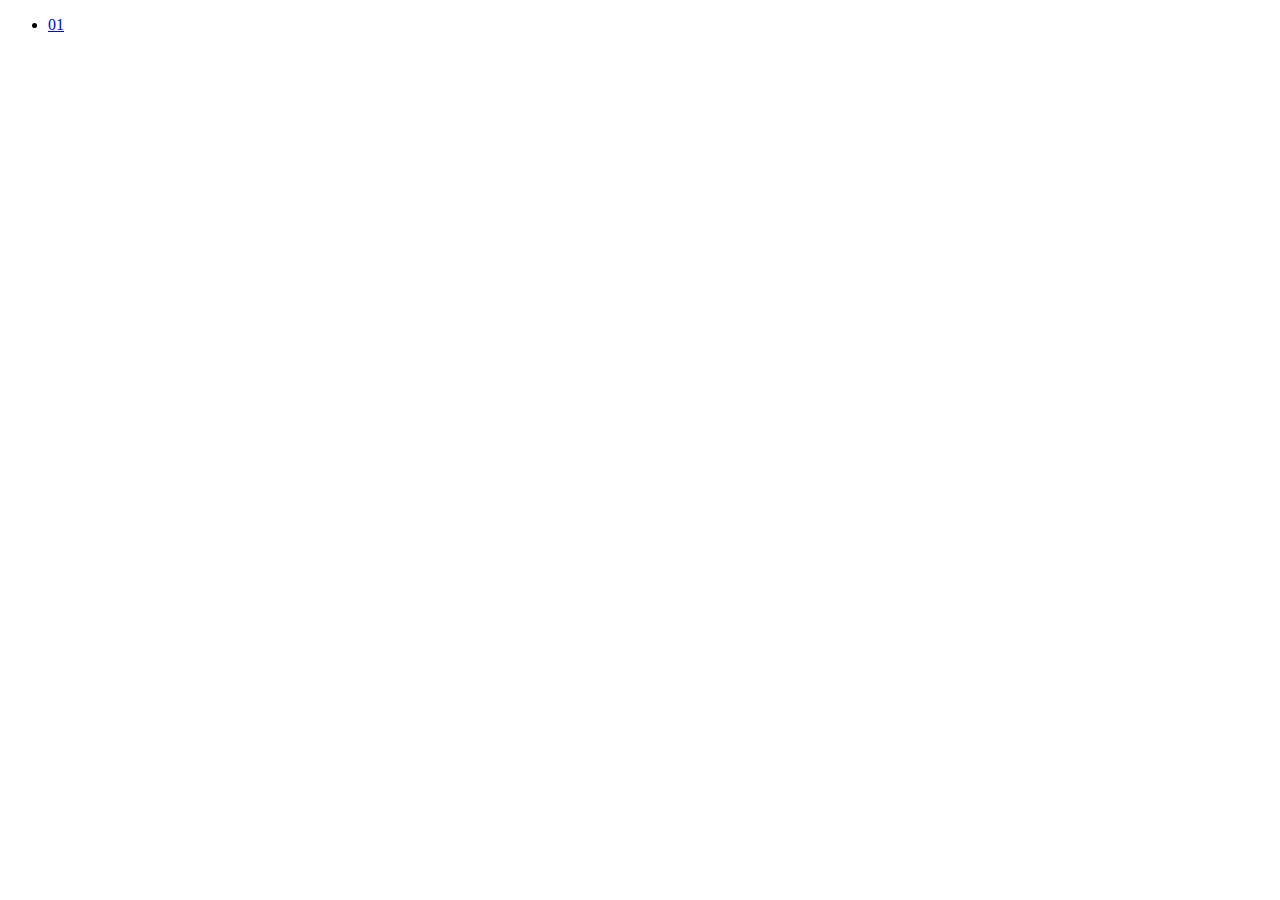
==== index.html @ 6dae9193 "Merge pull request #2 from OleksandrHuts/develop" ====
<!DOCTYPE html>
<html lang="en">
<head>
    <meta charset="UTF-8">
    <meta http-equiv="X-UA-Compatible" content="IE=edge">
    <meta name="viewport" content="width=device-width, initial-scale=1.0">
    <title>My homeworks</title>
</head>
<body>
    <ul>
        <li>
            <a href="./01">01</a>
        </li>
    </ul>
</body>
</html>
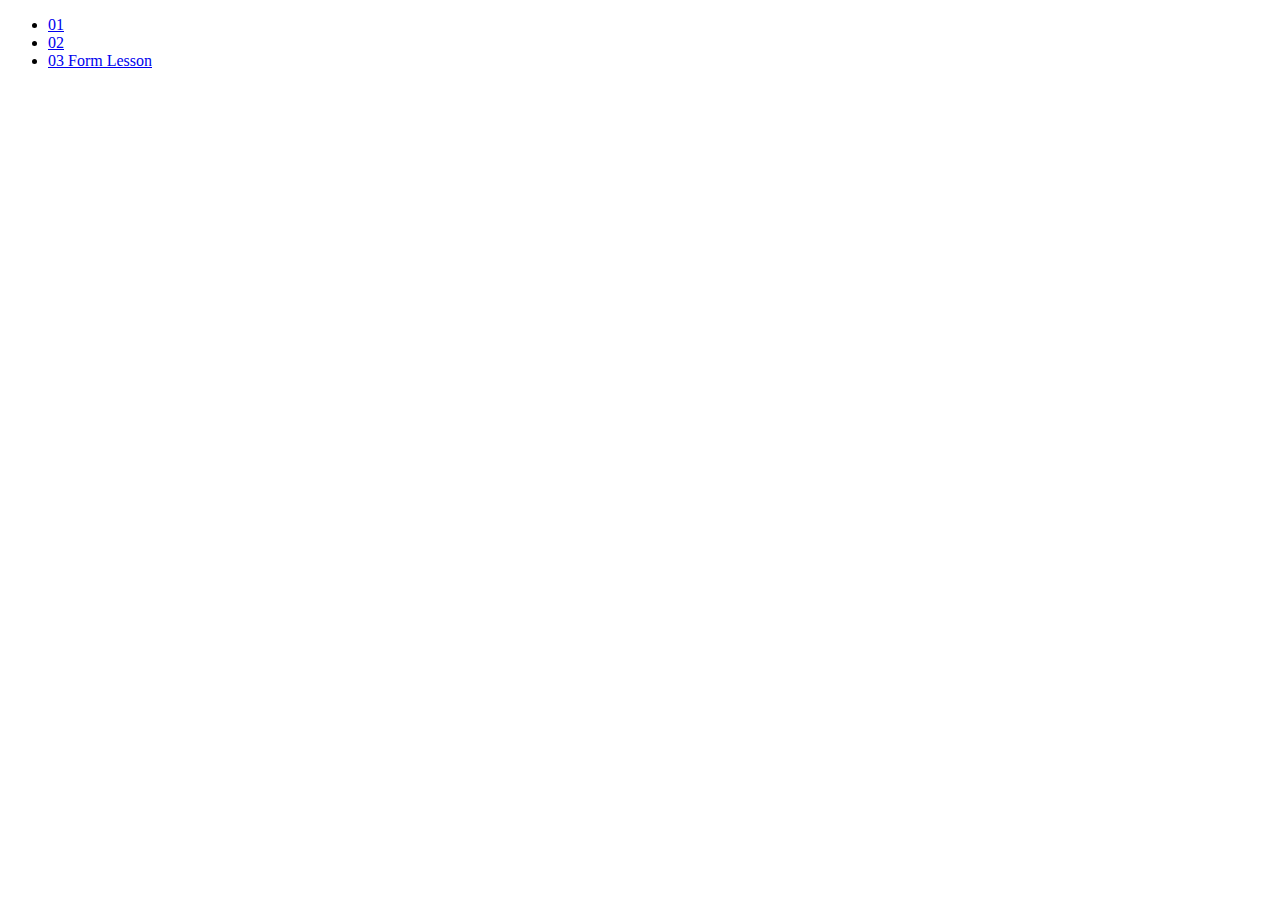
==== commit 19a587ff: "From lesson" ====
--- a/index.html
+++ b/index.html
@@ -11,6 +11,12 @@
         <li>
             <a href="./01">01</a>
         </li>
+        <li>
+            <a href="./02">02</a>
+        </li>
+        <li>
+            <a href="./03">03 Form Lesson</a>
+        </li>
     </ul>
 </body>
 </html>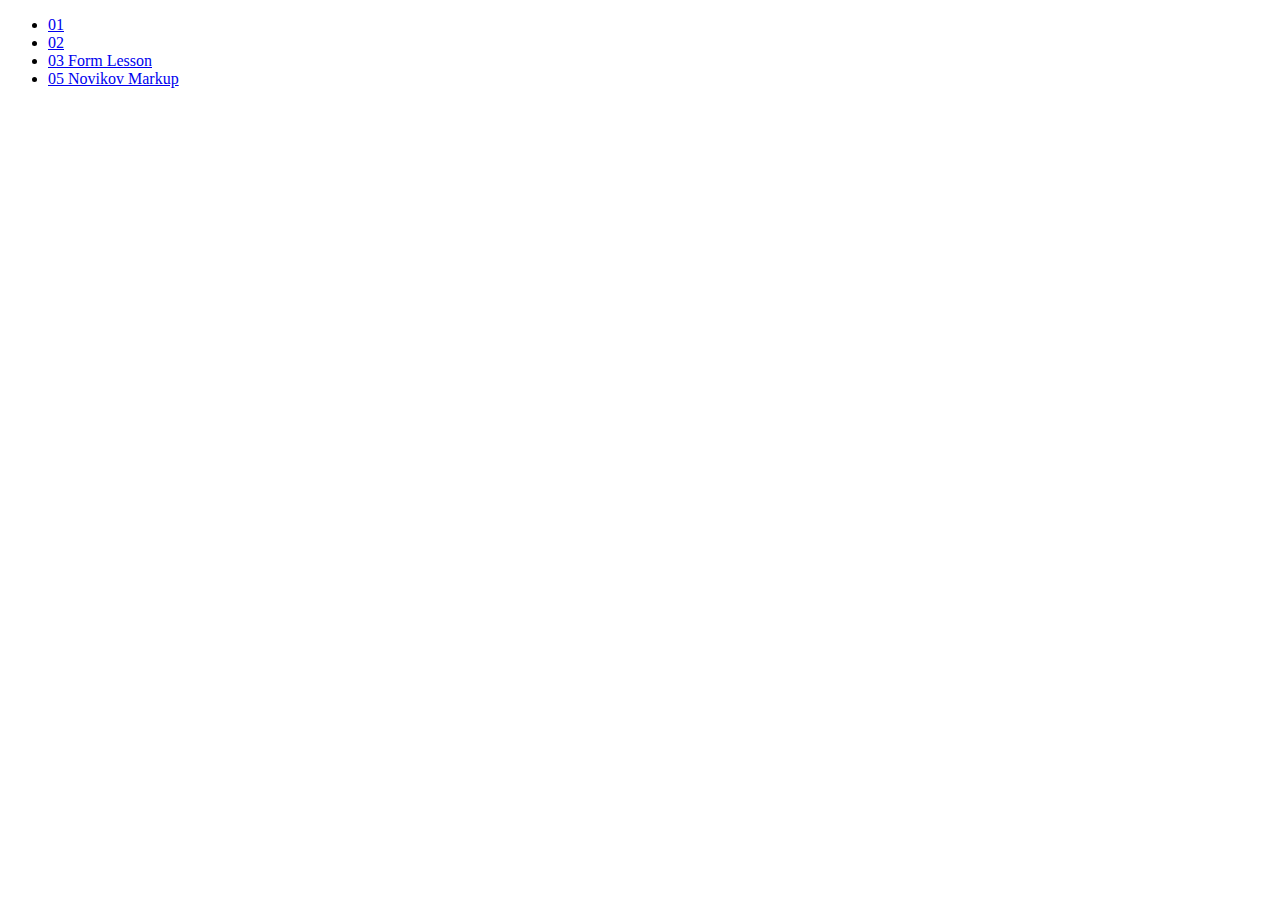
==== commit 8c722962: "Added Form lesson" ====
--- a/index.html
+++ b/index.html
@@ -15,7 +15,10 @@
             <a href="./02">02</a>
         </li>
         <li>
-            <a href="./03">03 Form Lesson</a>
+            <a href="./03_form/">03 Form Lesson</a>
+        </li>
+        <li>
+            <a href="./05_novikov_markup/">05 Novikov Markup</a>
         </li>
     </ul>
 </body>
